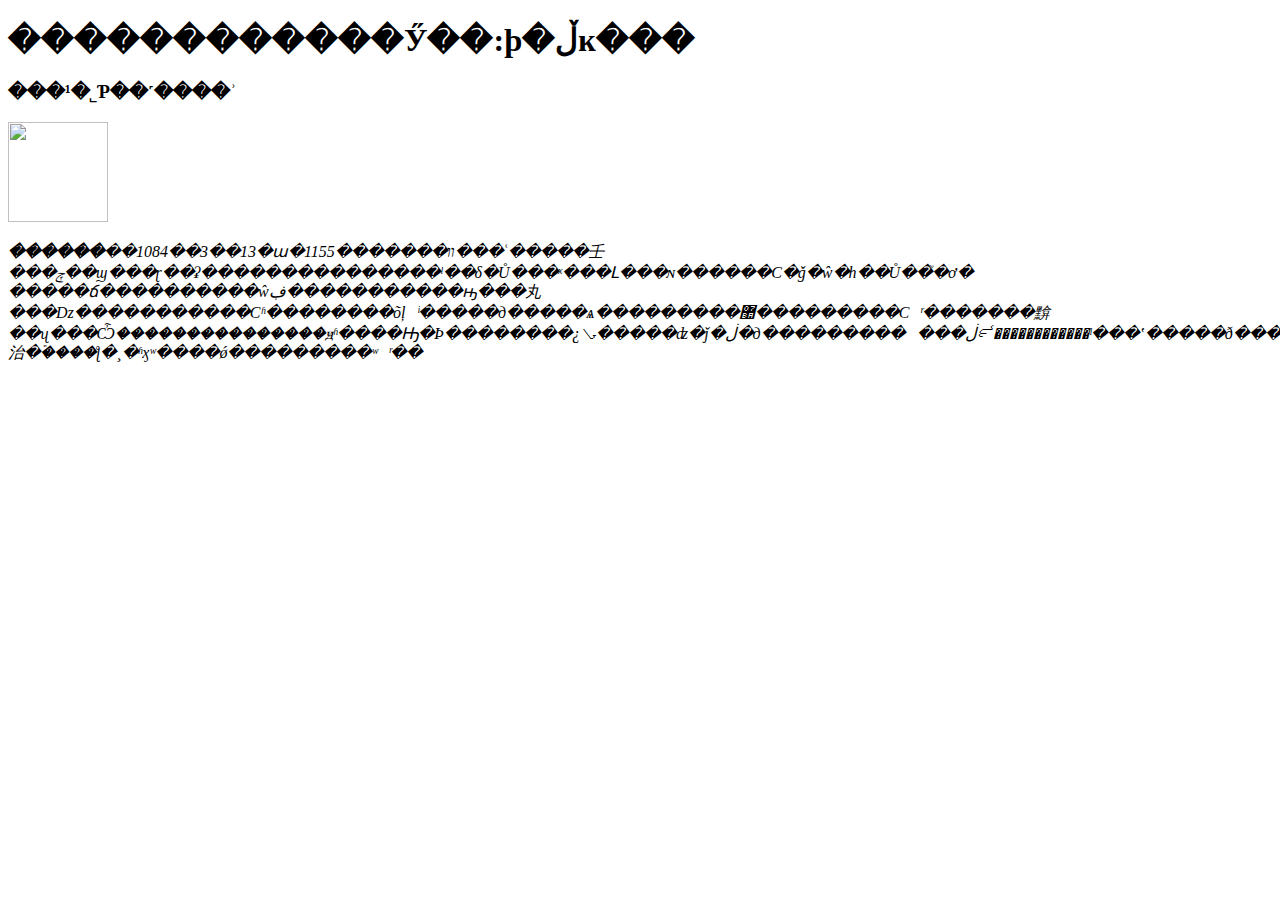
==== index.html @ 7ad31197 "asdfasdf" ====
<!DOCTYPE html>
<html>
<head><title>11</title>
</head>
<body>
<h1>������������Ӳ��:ϸ�ڵĸ���</h1>
<h3>���¹�˾Ƥ��˹����ʾ</h3>
<a href="http:ww.baidu.com"target=_blank><img src="supportcat.jpg"alt=""title=""width="100"height="100" /></a>

<p><em><strong>������</strong>��1084��3��13�ա�1155�������װ���ʿ�����壬���ݼ��ϣ���ɽ��ʡ���������������ˡ��δ�Ů���ˣ���Լ���ɴ������С�ǧ�ŵ�һ��Ů��֮�ơ�<br>�����ճ����������ŵڣ�����������ԣ���丸���ǲ�����������Сʱ��������õļ�ͥ�����д�����ѧ���������޺���������Ϲ�ͬ�������黭��ʯ���Ѽ���������������ԭʱ����Ԣ�Ϸ��������¿ࡣ�����ʣ�ǰ�ڶ�д������������ڶ౯̾������������ˡ���ʽ�����ð����ַ����Ա�;���������������۴�ǿ��Э�ɣ����е��ţ�����ʡ�����һ�ҡ�֮˵����������ʫ��֮�����ʡ���ʫ�����治�࣬����ƪ�¸�ʱӽʷ����ǿ���������ʷ粻ͬ��</em></p>
</body>
</html>
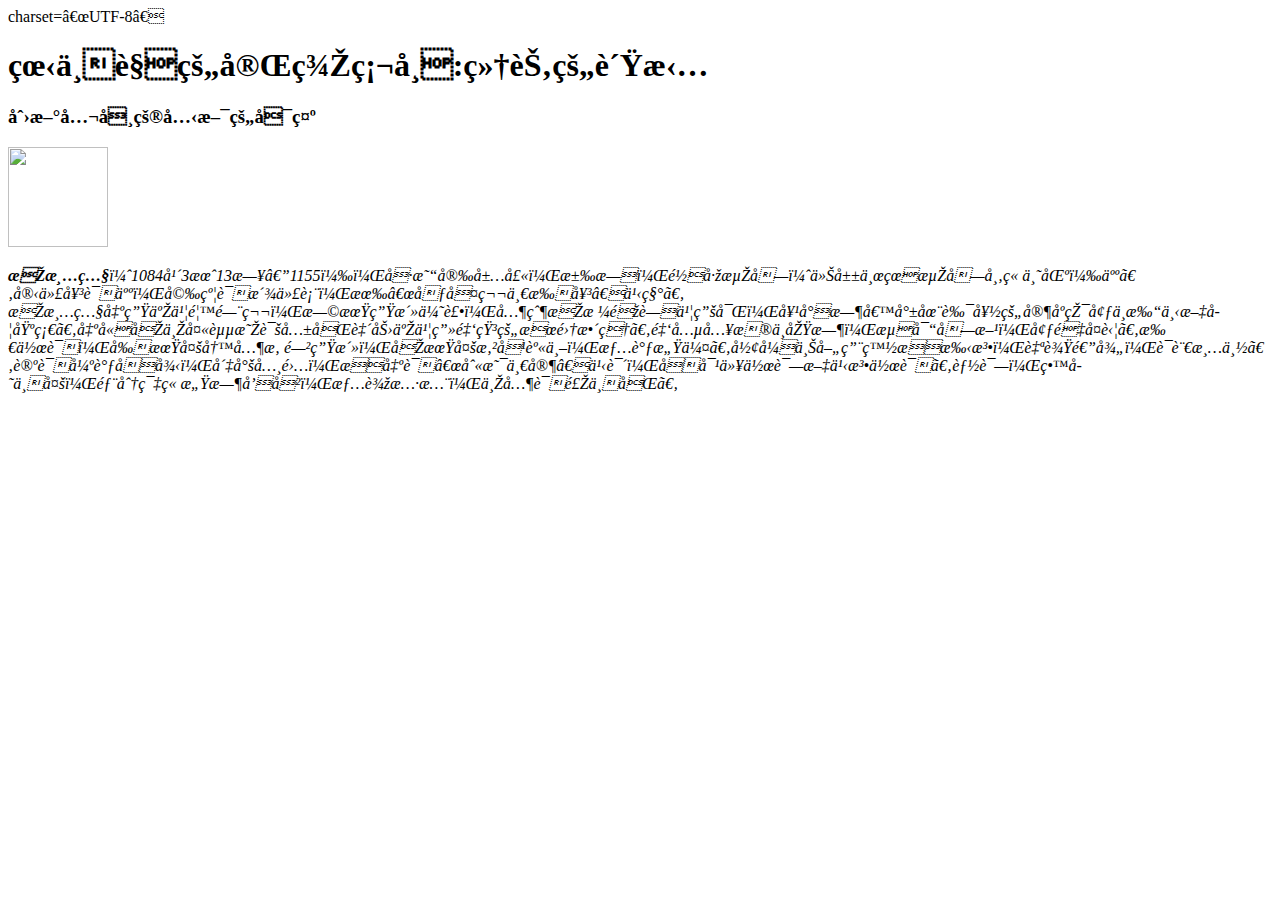
==== commit 3f35b770: "Update index.html" ====
--- a/index.html
+++ b/index.html
@@ -1,12 +1,14 @@
 <!DOCTYPE html>
 <html>
-<head><title>11</title>
+<head>
+  <meta> charset=“UTF-8”
+  <title>11</title>
 </head>
 <body>
-<h1>������������Ӳ��:ϸ�ڵĸ���</h1>
-<h3>���¹�˾Ƥ��˹����ʾ</h3>
+<h1>看不见的完美硬币:细节的负担</h1>
+<h3>创新公司皮克斯的启示</h3>
 <a href="http:ww.baidu.com"target=_blank><img src="supportcat.jpg"alt=""title=""width="100"height="100" /></a>
 
-<p><em><strong>������</strong>��1084��3��13�ա�1155�������װ���ʿ�����壬���ݼ��ϣ���ɽ��ʡ���������������ˡ��δ�Ů���ˣ���Լ���ɴ������С�ǧ�ŵ�һ��Ů��֮�ơ�<br>�����ճ����������ŵڣ�����������ԣ���丸���ǲ�����������Сʱ��������õļ�ͥ�����д�����ѧ���������޺���������Ϲ�ͬ�������黭��ʯ���Ѽ���������������ԭʱ����Ԣ�Ϸ��������¿ࡣ�����ʣ�ǰ�ڶ�д������������ڶ౯̾������������ˡ���ʽ�����ð����ַ����Ա�;���������������۴�ǿ��Э�ɣ����е��ţ�����ʡ�����һ�ҡ�֮˵����������ʫ��֮�����ʡ���ʫ�����治�࣬����ƪ�¸�ʱӽʷ����ǿ���������ʷ粻ͬ��</em></p>
+<p><em><strong>李清照</strong>（1084年3月13日—1155），号易安居士，汉族，齐州济南（今山东省济南市章丘区）人。宋代女词人，婉约词派代表，有“千古第一才女”之称。<br>李清照出生于书香门第，早期生活优裕，其父李格非藏书甚富，她小时候就在良好的家庭环境中打下文学基础。出嫁后与夫赵明诚共同致力于书画金石的搜集整理。金兵入据中原时，流寓南方，境遇孤苦。所作词，前期多写其悠闲生活，后期多悲叹身世，情调感伤。形式上善用白描手法，自辟途径，语言清丽。论词强调协律，崇尚典雅，提出词“别是一家”之说，反对以作诗文之法作词。能诗，留存不多，部分篇章感时咏史，情辞慷慨，与其词风不同。</em></p>
 </body>
-</html>+</html>
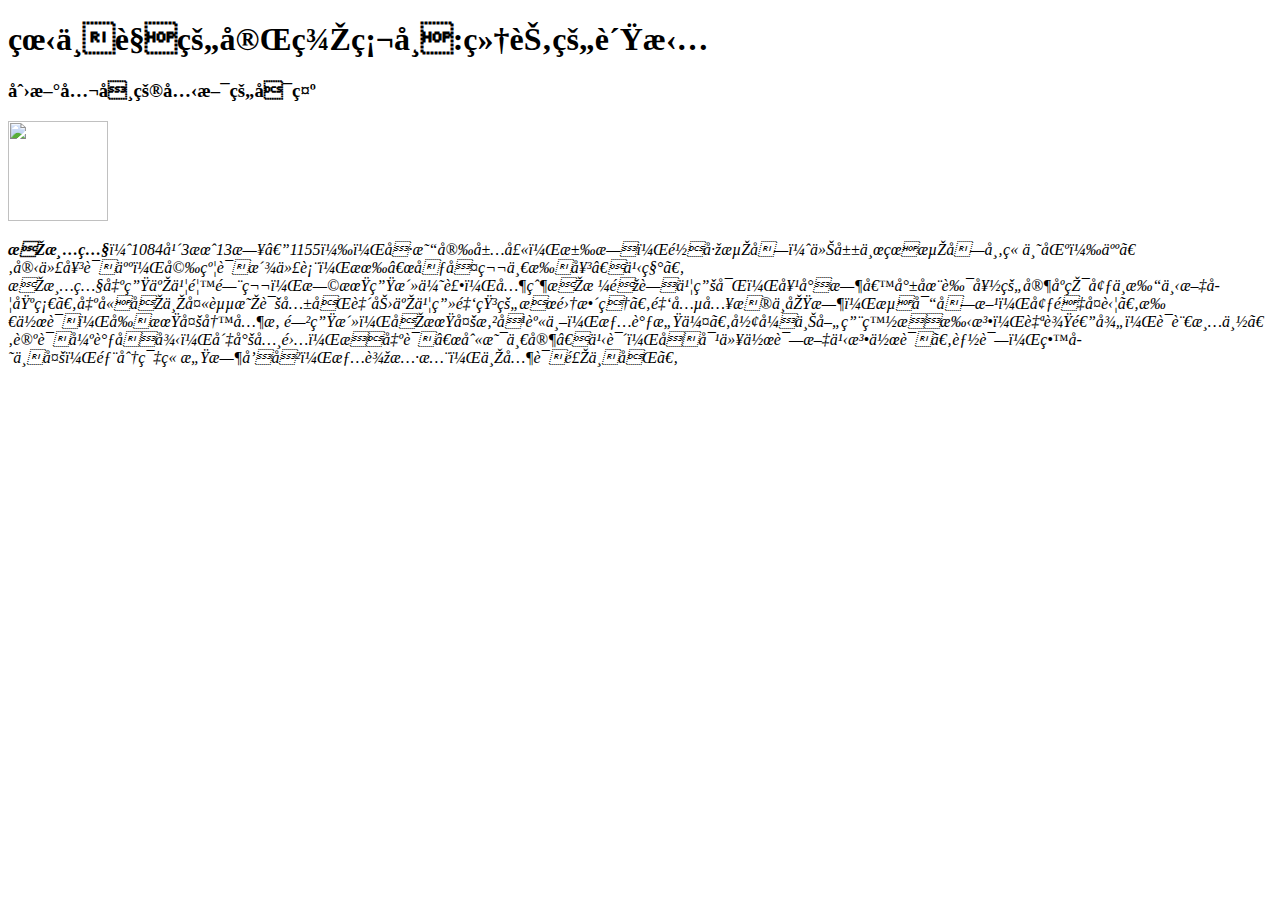
==== commit 235a26dc: "Update index.html" ====
--- a/index.html
+++ b/index.html
@@ -1,7 +1,7 @@
 <!DOCTYPE html>
 <html>
 <head>
-  <meta> charset=“UTF-8”
+  <meta charset=“UTF-8”>
   <title>11</title>
 </head>
 <body>
